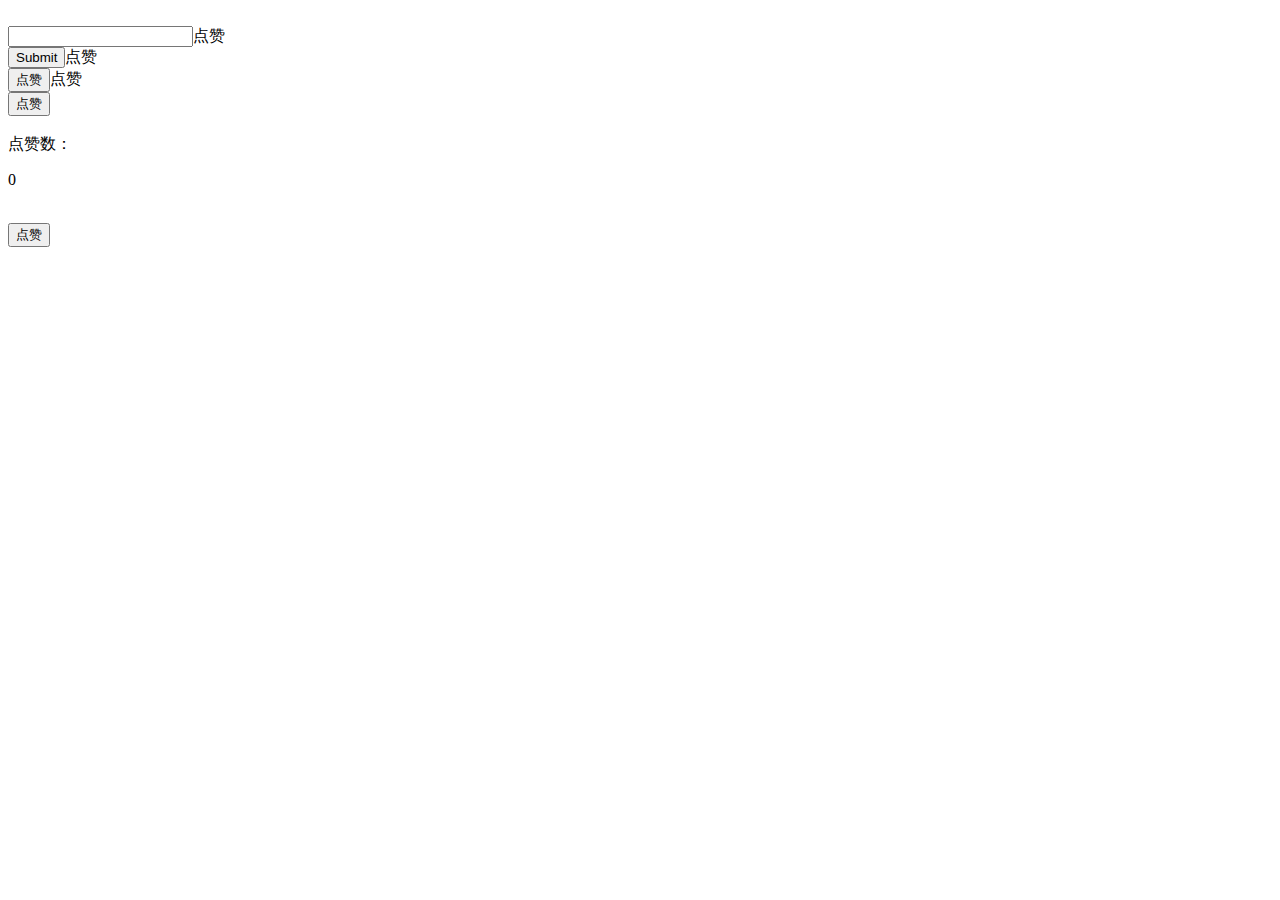
==== index.html @ 93586358 "Update index.html" ====
<!DOCTYPE html>
<html>
<head>
    <meta charset="utf-8" />
    <title>点赞</title>
    <link rel="stylesheet" type="text/css" href="./css/Style.css" />
    <script src="./js/like.js"></script>
</head>
<body background="./img/love.png">
    <from>
        <br /><input />点赞
        <br /><input type="submit" />点赞
        <br /><input type="button" value="点赞" />点赞
        <br /><input type="button" value="点赞" />
    </from>
    <br />
    <br />点赞数：<p id="at" class="sum">0</p>
    <br /> <button id="like" onclick="like()">点赞</button>
</body>
</html>
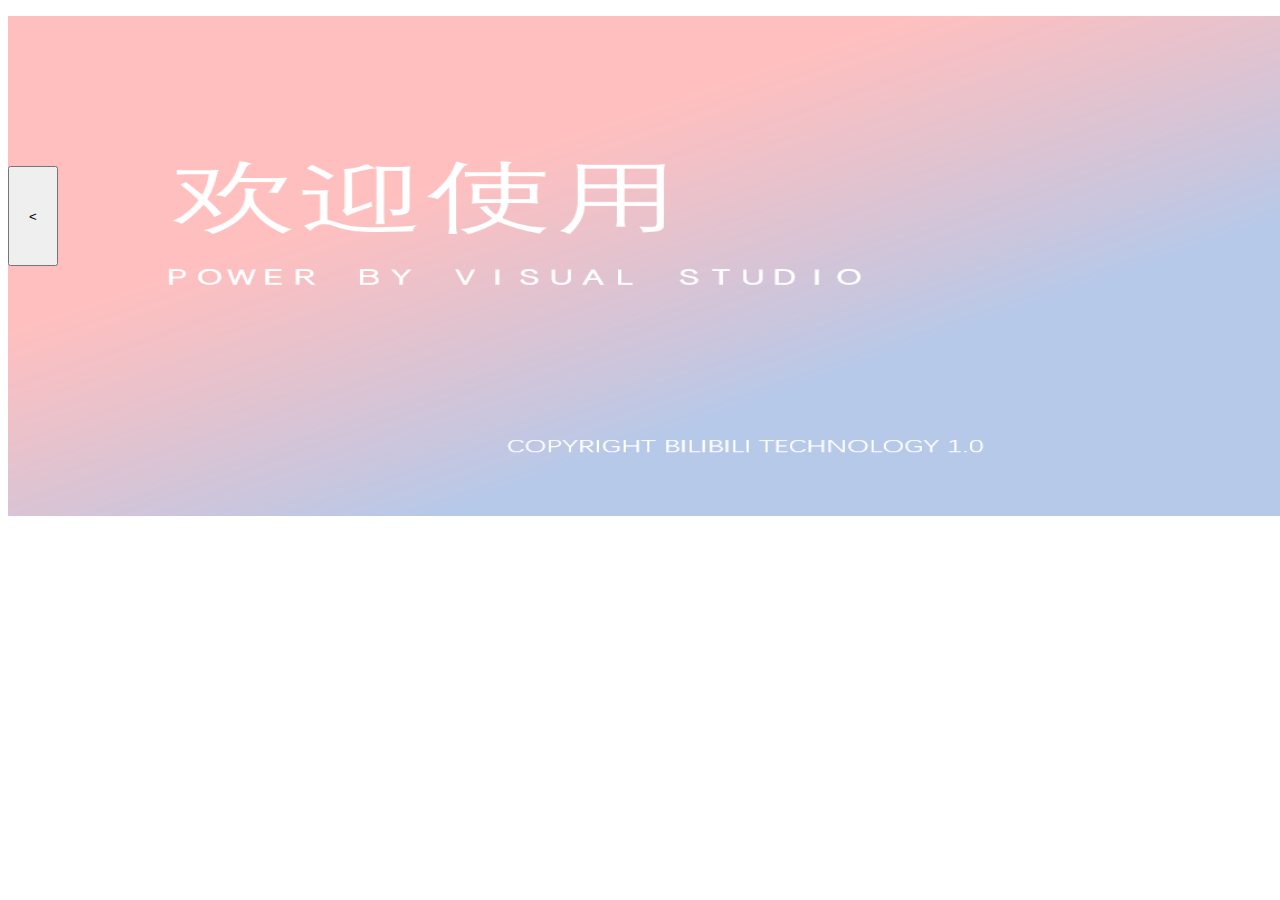
==== commit cd79b3f2: "Add files via upload" ====
--- a/index.html
+++ b/index.html
@@ -1,20 +1,237 @@
 <!DOCTYPE html>
-<html>
+<html xmlns="http://www.w3.org/1999/xhtml">
 <head>
-    <meta charset="utf-8" />
-    <title>点赞</title>
-    <link rel="stylesheet" type="text/css" href="./css/Style.css" />
-    <script src="./js/like.js"></script>
+    <meta caeset="utf-8" />
+    <title>��Ҷ��������</title>
+    <style type="text/css">
+        /**{
+                padding:0;
+            }*/
+        .wrap {
+            width: 1525px;
+            /* width: 800px; */
+            height: 400px;
+            position: relative;
+        }
+
+        .list {
+            list-style: none; /*����*/
+            /* width: 800px;*/
+            width: 1525px;
+            height: 400px;
+            position: relative;
+            padding-left: 0px;
+        }
+
+        .item {
+            position: absolute;
+            width: 100%;
+            height: 100%;
+            color: white;
+            font-size: 50px;
+            opacity: 0; /*͸���� ���뵭��Ч��*/
+            transition: all .5s;
+        }
+
+        .item:nth-child(1) {
+            background-color: black;
+        }
+
+        .item:nth-child(2) {
+            background-color: red;
+        }
+
+        .item:nth-child(3) {
+            background-color: goldenrod;
+        }
+
+        .item:nth-child(4) {
+            background-color: green;
+        }
+
+        .item:nth-child(5) {
+            background-color: pink;
+        }
+
+        .btn {
+            width: 50px;
+            height: 100px;
+            position: absolute;
+            top: 150px;
+            z-index: 100;
+        }
+
+        #goPro {
+            left: 0px;
+        }
+
+        #goNext {
+            right: 0px;
+        }
+        /*   .active��   */
+        .item.active {
+            opacity: 1;
+            z-index: 10;
+        }
+
+        .pointList {
+            padding-left: 0px;
+            list-style: none;
+            position: absolute;
+            right: 20px;
+            bottom: 10px;
+            z-index: 100;
+        }
+
+        .point {
+            width: 10px;
+            height: 10px;
+
+            background-color: rgba(0,0,0,0.5);
+            border-radius: 100%;
+            float: left;
+            margin-right: 15px;
+            border-style: solid;
+            border-width: 3px;
+            border-color: rgba(255,255,255,0.6);
+            cursor: pointer;
+        }
+
+        .point.active {
+            background-color: rgba(255,255,255,0.9);
+        }
+
+        /*����ͼƬ*/
+        .wrap > ul > li > img {
+            width: 1525px;
+            height: 500px;
+        }
+        #img1 {
+            width: 1525px;
+            height: 500px;
+        }
+
+        .h1 {
+            margin:0;
+            color: orange;
+            font-size: 30px;
+            font-family: "����";
+            display: inline-block;
+        }
+    </style>
 </head>
-<body background="./img/love.png">
-    <from>
-        <br /><input />点赞
-        <br /><input type="submit" />点赞
-        <br /><input type="button" value="点赞" />点赞
-        <br /><input type="button" value="点赞" />
-    </from>
-    <br />
-    <br />点赞数：<p id="at" class="sum">0</p>
-    <br /> <button id="like" onclick="like()">点赞</button>
+<body>
+    
+    <div class="wrap">
+        
+        <ul class="list">            
+            <li class="item active"><a href="https://www.baidu.com"><img id="img1" src="./img/a1.png" alt="Alternate Text" /></a></li>
+            <li class="item"><img src="./img/a5.png" alt="Alternate Text" /></li>
+            <li class="item"><img src="./img/a6.png" alt="Alternate Text" /></li>
+            <li class="item"><img src="./img/a5.png" alt="Alternate Text" /></li>
+            <li class="item"><img src="./img/a6.png" alt="Alternate Text" /></li>
+        </ul>
+        <ul class="pointList">
+            <li class="point active" data-index="0"></li>
+            <li class="point" data-index="1"></li>
+            <li class="point" data-index="2"></li>
+            <li class="point" data-index="3"></li>
+            <li class="point" data-index="4"></li>
+        </ul>
+        <button type="button" class="btn" id="goPre"><</button>
+        <button type="button" class="btn" id="goNext">></button>
+
+    </div>
+
+    <script type="text/javascript">
+        var items = document.getElementsByClassName('item');//ͼƬ
+        var points = document.getElementsByClassName('point');//��
+        var goPreBtn = document.getElementById('goPre');
+        var goNextBtn = document.getElementById('goNext');
+
+
+        var time = 0;//��ʱ��ͼƬ����
+        var index = 0;//index ��ʾ�ڼ���ͼƬ��չʾ ��index��ͼƬ����active�������
+        //��ʾ�ڼ�������չʾ
+
+        var clearActive = function () {
+            for (var i = 0; i < items.length; i++) {
+                items[i].className = 'item';
+                points[i].className = 'point';
+            }
+            /*
+            for (var i = 0; i < points.length; i++) {
+                points[i].className = 'point';
+            }
+            */
+        }
+
+        var goIndex = function () {
+            clearActive();
+            console.log(index);
+            points[index].className = 'point active';
+            items[index].className = 'item active';
+        }
+
+        /* goNextBtn.onclick() */
+
+        var goNext = function () {
+            if (index < 4) {
+                index++;
+            } else {
+                index = 0;
+            }
+            goIndex();
+        }
+
+        var goPre = function () {
+            if (index == 0) {
+                index = 4;
+            } else {
+                index--;
+            }
+            goIndex();
+        }
+
+        goNextBtn.addEventListener('click', function () {
+            goNext();
+            time = 0;//�����ť��time=0,����Ķ�Ч��
+        })
+
+        goPreBtn.addEventListener('click', function () {
+            goPre();
+            time = 0;//�����ť��time=0,����Ķ�Ч��
+        })
+
+
+        for (var i = 0; i < points.length; i++) {
+            points[i].addEventListener('click', function () {
+                time = 0;//�����ť��time=0,����Ķ�Ч��
+                var pointIndex = this.getAttribute('data-index');
+                console.log(pointIndex);
+                index = pointIndex;
+                goIndex();
+
+            })
+        }
+
+        //5000ms,��תһ��
+
+        setInterval(function () {
+            time++;
+            if (time == 50) {
+                goNext();
+                time = 0;//�����ť��time=0,��֤�Ķ�Ч��
+            }
+
+            /*
+            if (time > 20) {
+                goNext();
+                time = 0;
+            }
+            */
+        }, 100)
+
+    </script>
 </body>
-</html>
+</html> 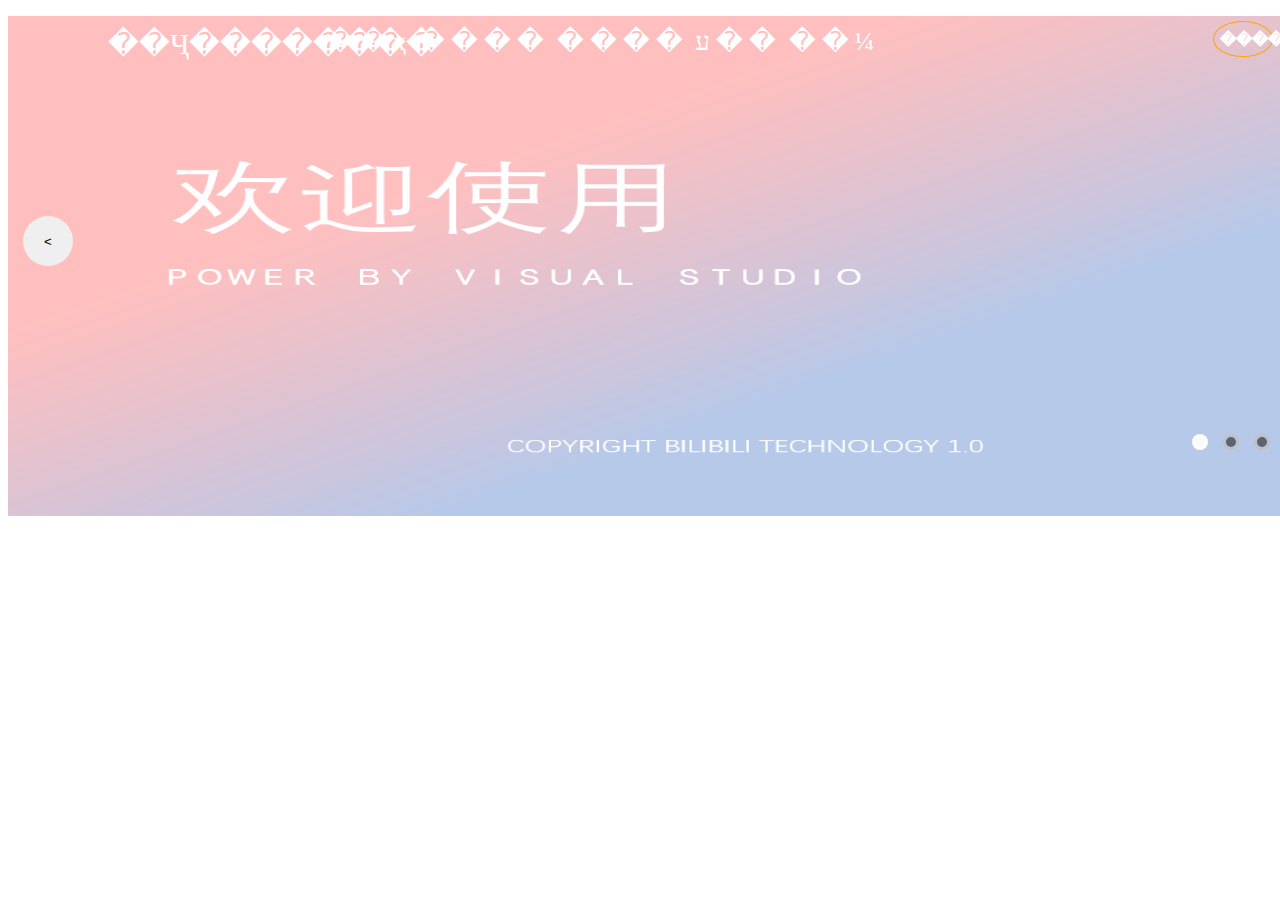
==== commit 23542758: "Add files via upload" ====
--- a/index.html
+++ b/index.html
@@ -1,237 +1,43 @@
 <!DOCTYPE html>
 <html xmlns="http://www.w3.org/1999/xhtml">
-<head>
-    <meta caeset="utf-8" />
-    <title>��Ҷ��������</title>
-    <style type="text/css">
-        /**{
-                padding:0;
-            }*/
-        .wrap {
-            width: 1525px;
-            /* width: 800px; */
-            height: 400px;
-            position: relative;
-        }
+        <head>
+            <meta caeset="utf-8" />
+            <title>��Ҷ��������</title>
+            <link href="./css/Style.css" rel="stylesheet" type="text/css"/>
+            <link href="./img/love.ico" rel="icon" type="image/x-icon" />
+        </head>
+        <body>
+            <div class="wrap">
+                <ul class="list">
+                    <li class="item active"><a href="https://www.baidu.com"><img id="img1" src="./img/a1.png" alt="Alternate Text" /></a></li>
+                    <li class="item"><img src="./img/a2.jpg" alt="Alternate Text" /></li>
+                    <li class="item"><img src="./img/a3.jpg" alt="Alternate Text" /></li>
+                    <li class="item"><img src="./img/a4.jpg" alt="Alternate Text" /></li>
+                    <li class="item"><img src="./img/a6.png" alt="Alternate Text" /></li>
+                </ul>
+                <ul class="pointList">
+                    <li class="point active" data-index="0"></li>
+                    <li class="point" data-index="1"></li>
+                    <li class="point" data-index="2"></li>
+                    <li class="point" data-index="3"></li>
+                    <li class="point" data-index="4"></li>
+                </ul>
+                <button type="button" class="btn" id="goPre"><</button>
+                <button type="button" class="btn" id="goNext">></button>
+                <button type="button" class="btn" id="stop">Stop</button>
+                <button type="button" class="btn" id="theam">����</button>
+                <button type="button" class="btn" id="more">����</button>
+                <a href="#" class="link1">��Ҷ��������</a>
+            </div>
 
-        .list {
-            list-style: none; /*����*/
-            /* width: 800px;*/
-            width: 1525px;
-            height: 400px;
-            position: relative;
-            padding-left: 0px;
-        }
+            <div class="link">
+                <a href="#">��ҳ</a>
+                <a href="#">����</a>
+                <a href="#">����</a>
+                <a href="#">ע��</a>
+                <a href="./Login.html">��¼</a>
+            </div>
 
-        .item {
-            position: absolute;
-            width: 100%;
-            height: 100%;
-            color: white;
-            font-size: 50px;
-            opacity: 0; /*͸���� ���뵭��Ч��*/
-            transition: all .5s;
-        }
-
-        .item:nth-child(1) {
-            background-color: black;
-        }
-
-        .item:nth-child(2) {
-            background-color: red;
-        }
-
-        .item:nth-child(3) {
-            background-color: goldenrod;
-        }
-
-        .item:nth-child(4) {
-            background-color: green;
-        }
-
-        .item:nth-child(5) {
-            background-color: pink;
-        }
-
-        .btn {
-            width: 50px;
-            height: 100px;
-            position: absolute;
-            top: 150px;
-            z-index: 100;
-        }
-
-        #goPro {
-            left: 0px;
-        }
-
-        #goNext {
-            right: 0px;
-        }
-        /*   .active��   */
-        .item.active {
-            opacity: 1;
-            z-index: 10;
-        }
-
-        .pointList {
-            padding-left: 0px;
-            list-style: none;
-            position: absolute;
-            right: 20px;
-            bottom: 10px;
-            z-index: 100;
-        }
-
-        .point {
-            width: 10px;
-            height: 10px;
-
-            background-color: rgba(0,0,0,0.5);
-            border-radius: 100%;
-            float: left;
-            margin-right: 15px;
-            border-style: solid;
-            border-width: 3px;
-            border-color: rgba(255,255,255,0.6);
-            cursor: pointer;
-        }
-
-        .point.active {
-            background-color: rgba(255,255,255,0.9);
-        }
-
-        /*����ͼƬ*/
-        .wrap > ul > li > img {
-            width: 1525px;
-            height: 500px;
-        }
-        #img1 {
-            width: 1525px;
-            height: 500px;
-        }
-
-        .h1 {
-            margin:0;
-            color: orange;
-            font-size: 30px;
-            font-family: "����";
-            display: inline-block;
-        }
-    </style>
-</head>
-<body>
-    
-    <div class="wrap">
-        
-        <ul class="list">            
-            <li class="item active"><a href="https://www.baidu.com"><img id="img1" src="./img/a1.png" alt="Alternate Text" /></a></li>
-            <li class="item"><img src="./img/a5.png" alt="Alternate Text" /></li>
-            <li class="item"><img src="./img/a6.png" alt="Alternate Text" /></li>
-            <li class="item"><img src="./img/a5.png" alt="Alternate Text" /></li>
-            <li class="item"><img src="./img/a6.png" alt="Alternate Text" /></li>
-        </ul>
-        <ul class="pointList">
-            <li class="point active" data-index="0"></li>
-            <li class="point" data-index="1"></li>
-            <li class="point" data-index="2"></li>
-            <li class="point" data-index="3"></li>
-            <li class="point" data-index="4"></li>
-        </ul>
-        <button type="button" class="btn" id="goPre"><</button>
-        <button type="button" class="btn" id="goNext">></button>
-
-    </div>
-
-    <script type="text/javascript">
-        var items = document.getElementsByClassName('item');//ͼƬ
-        var points = document.getElementsByClassName('point');//��
-        var goPreBtn = document.getElementById('goPre');
-        var goNextBtn = document.getElementById('goNext');
-
-
-        var time = 0;//��ʱ��ͼƬ����
-        var index = 0;//index ��ʾ�ڼ���ͼƬ��չʾ ��index��ͼƬ����active�������
-        //��ʾ�ڼ�������չʾ
-
-        var clearActive = function () {
-            for (var i = 0; i < items.length; i++) {
-                items[i].className = 'item';
-                points[i].className = 'point';
-            }
-            /*
-            for (var i = 0; i < points.length; i++) {
-                points[i].className = 'point';
-            }
-            */
-        }
-
-        var goIndex = function () {
-            clearActive();
-            console.log(index);
-            points[index].className = 'point active';
-            items[index].className = 'item active';
-        }
-
-        /* goNextBtn.onclick() */
-
-        var goNext = function () {
-            if (index < 4) {
-                index++;
-            } else {
-                index = 0;
-            }
-            goIndex();
-        }
-
-        var goPre = function () {
-            if (index == 0) {
-                index = 4;
-            } else {
-                index--;
-            }
-            goIndex();
-        }
-
-        goNextBtn.addEventListener('click', function () {
-            goNext();
-            time = 0;//�����ť��time=0,����Ķ�Ч��
-        })
-
-        goPreBtn.addEventListener('click', function () {
-            goPre();
-            time = 0;//�����ť��time=0,����Ķ�Ч��
-        })
-
-
-        for (var i = 0; i < points.length; i++) {
-            points[i].addEventListener('click', function () {
-                time = 0;//�����ť��time=0,����Ķ�Ч��
-                var pointIndex = this.getAttribute('data-index');
-                console.log(pointIndex);
-                index = pointIndex;
-                goIndex();
-
-            })
-        }
-
-        //5000ms,��תһ��
-
-        setInterval(function () {
-            time++;
-            if (time == 50) {
-                goNext();
-                time = 0;//�����ť��time=0,��֤�Ķ�Ч��
-            }
-
-            /*
-            if (time > 20) {
-                goNext();
-                time = 0;
-            }
-            */
-        }, 100)
-
-    </script>
-</body>
+            <script src="./js/Script.js" type="text/javascript"></script>
+        </body>
 </html> --- a/css/Style.css
+++ b/css/Style.css
@@ -0,0 +1,193 @@
+/*<style type="text/css">
+</style>
+*/
+.wrap {
+    width: 1525px;
+    height: 400px;
+    position: relative;
+}
+
+.list {
+    list-style: none;
+    width: 1525px;
+    height: 500px;
+    position: relative;
+    padding-left: 0px;
+}
+
+.item {
+    position: absolute;
+    width: 100%;
+    height: 100%;
+    color: white;
+    font-size: 50px;
+    opacity: 0; /*͸���� ���뵭��Ч��*/
+    transition: all .5s;
+}
+
+.item:nth-child(1) {
+    background-color:steelblue;
+}
+
+.item:nth-child(2) {
+    background-color: antiquewhite;
+}
+
+.item:nth-child(3) {
+    background-color: antiquewhite;
+}
+
+.item:nth-child(4) {
+    background-color: antiquewhite;
+}
+
+.item:nth-child(5) {
+    background-color: antiquewhite;
+}
+
+.btn {
+    /*width: 50px;
+    height: 100px;*/
+    position: absolute;
+    top: 200px;
+    z-index: 100;
+    width: 50px;
+    height: 50px;
+    border-radius: 50%;
+    border: none;
+    cursor: pointer;
+}
+
+#goPre {
+    left: 0px;
+    margin-left: 15px;
+}
+
+#goNext {
+    right: 0px;
+    margin-right: 15px;
+}
+
+#stop {
+    width: 60px;
+    height: 36px;
+    right: 100px;
+    top: 5px;
+    font-size: 16px;
+    background-color: rgb(255, 0, 0,0);
+    color: dodgerblue;
+    color: white;
+    border: 1px solid;
+    border-color: orange;
+    border-radius: 50%;
+    font-weight: bolder;
+}
+
+#theam {
+    width:60px;
+    height: 36px;
+    right: 180px;
+    top: 5px;
+    font-size: 16px;
+    background-color: rgb(255, 0, 0,0);
+    color: white;
+    border:1px solid ;
+    border-color:orange;
+    border-radius:50%;
+    font-weight:bolder;
+}
+
+#more {
+    width: 60px;
+    height: 36px;
+    right: 260px;
+    top: 5px;
+    font-size: 16px;
+    background-color: rgb(255, 0, 0,0);
+    color: white;
+    border: 1px solid;
+    border-color: orange;
+    border-radius: 50%;
+    font-weight: bolder;
+}
+
+
+
+.link1 {
+    width: 188px;
+    height: 30px;
+    position: absolute;
+    top: 10px;
+    left: 100px;
+    z-index: 100;
+    text-decoration: none;
+    font-family: "����";
+    font-size: 30px;
+    color: white;
+}
+
+.link {
+    font-family: "����";
+    font-size: 26px;
+    position: absolute;
+    top: 26px;
+    right: 400px;
+    z-index: 100;
+}
+
+.link > a {
+    color: white;
+    letter-spacing: 6px;
+    text-decoration: none;
+}
+
+/*   .active��   */
+.item.active {
+    opacity: 1;
+    z-index: 10;
+}
+
+.pointList {
+    padding-left: 0px;
+    list-style: none;
+    position: absolute;
+    right: 186px;
+    bottom: -50px;
+    z-index: 100;
+}
+
+.point {
+    width: 10px;
+    height: 10px;
+    background-color: rgba(0,0,0,0.5);
+    border-radius: 100%;
+    float: left;
+    margin-right: 15px;
+    border-style: solid;
+    border-width: 3px;
+    border-color: rgba(255,255,255,0.6);
+    cursor: pointer;
+}
+
+.point.active {
+    background-color: rgba(255,255,255,0.9);
+}
+
+/*����ͼƬ*/
+.wrap > ul > li > img {
+    width: 1525px;
+    height: 500px;
+}
+
+#img1 {
+    width: 1525px;
+    height: 500px;
+}
+
+.h1 {
+    margin: 0;
+    color: orange;
+    font-size: 30px;
+    font-family: "����";
+    display: inline-block;
+}
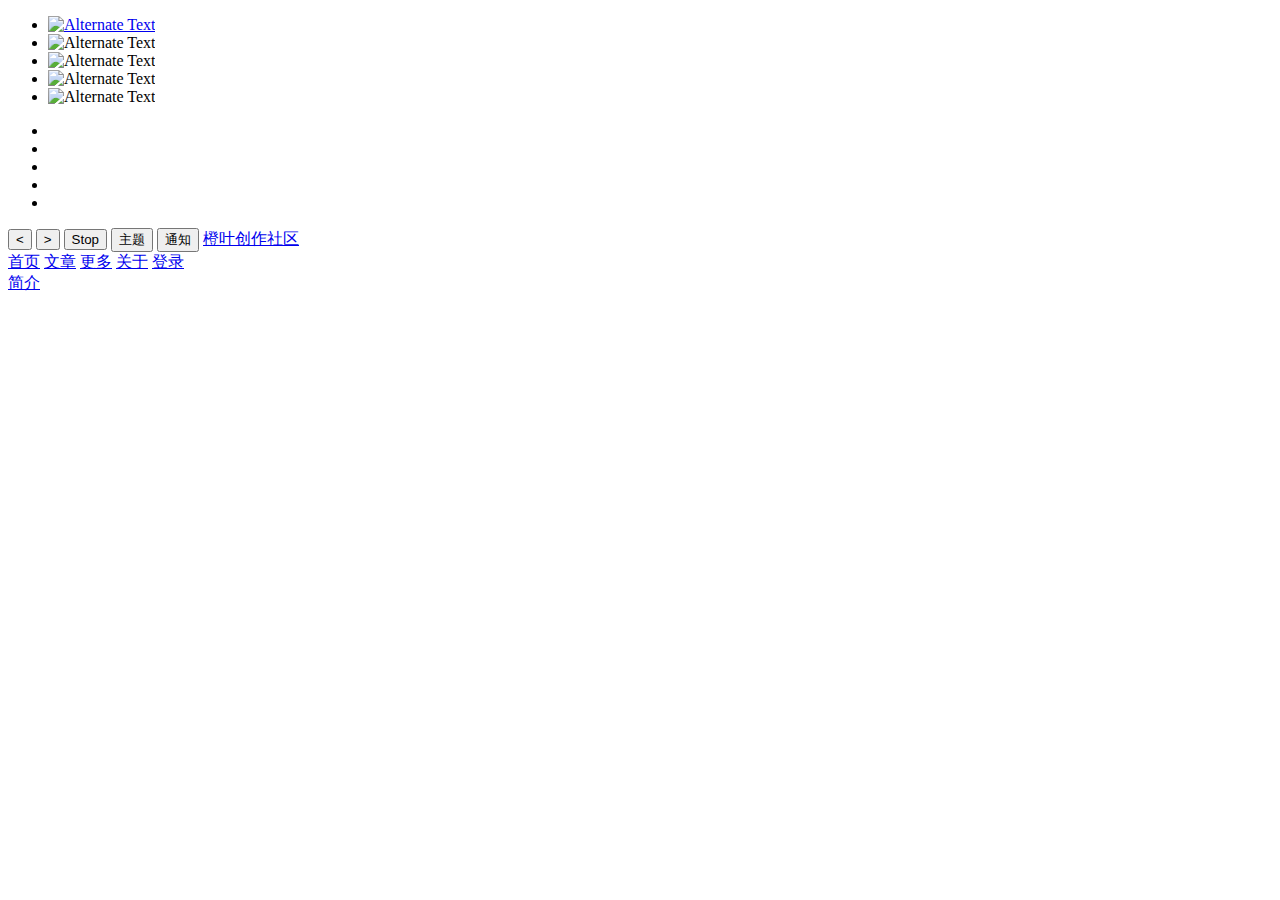
==== commit db614e5e: "Update index.html" ====
--- a/index.html
+++ b/index.html
@@ -1,9 +1,9 @@
 <!DOCTYPE html>
 <html xmlns="http://www.w3.org/1999/xhtml">
         <head>
-            <meta caeset="utf-8" />
-            <title>��Ҷ��������</title>
-            <link href="./css/Style.css" rel="stylesheet" type="text/css"/>
+            <meta charset="utf-8" />
+            <title>橙叶创作社区</title>
+            <link href="./css/Index.css" rel="stylesheet" type="text/css"/>
             <link href="./img/love.ico" rel="icon" type="image/x-icon" />
         </head>
         <body>
@@ -25,19 +25,26 @@
                 <button type="button" class="btn" id="goPre"><</button>
                 <button type="button" class="btn" id="goNext">></button>
                 <button type="button" class="btn" id="stop">Stop</button>
-                <button type="button" class="btn" id="theam">����</button>
-                <button type="button" class="btn" id="more">����</button>
-                <a href="#" class="link1">��Ҷ��������</a>
+                <button type="button" class="btn" id="theam" onclick="changeTheam()">主题</button>
+                <button type="button" class="btn" id="more">通知</button>
+                <a href="#" class="link1">橙叶创作社区</a>
+               
+                <div class="link">
+                    <a href="#">首页</a>
+                    <a href="#">文章</a>
+                    <a href="#">更多</a>
+                    <a href="#">关于</a>
+                    <a href="./Login.html">登录</a>
+                </div>
+
+                <a href="./article.html"  class="linka">
+                    <div class="article">
+                        简介
+                    </div>
+                </a>
+
             </div>
-
-            <div class="link">
-                <a href="#">��ҳ</a>
-                <a href="#">����</a>
-                <a href="#">����</a>
-                <a href="#">ע��</a>
-                <a href="./Login.html">��¼</a>
-            </div>
-
-            <script src="./js/Script.js" type="text/javascript"></script>
+            
+            <script src="./js/Index.js" type="text/javascript"></script>
         </body>
-</html> +</html> 
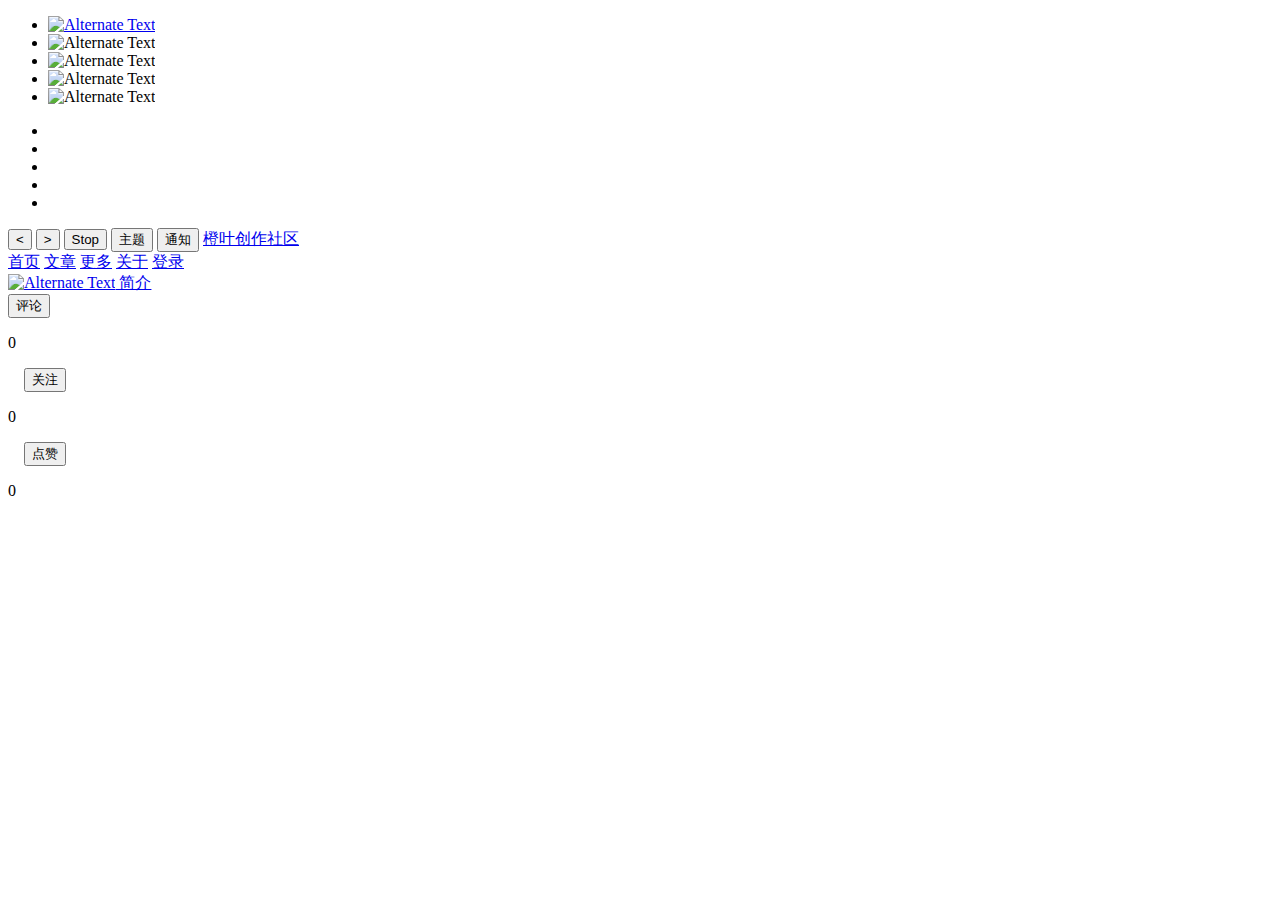
==== commit 039ba464: "Update index.html" ====
--- a/index.html
+++ b/index.html
@@ -6,7 +6,7 @@
             <link href="./css/Index.css" rel="stylesheet" type="text/css"/>
             <link href="./img/love.ico" rel="icon" type="image/x-icon" />
         </head>
-        <body>
+        <body>          
             <div class="wrap">
                 <ul class="list">
                     <li class="item active"><a href="https://www.baidu.com"><img id="img1" src="./img/a1.png" alt="Alternate Text" /></a></li>
@@ -28,7 +28,7 @@
                 <button type="button" class="btn" id="theam" onclick="changeTheam()">主题</button>
                 <button type="button" class="btn" id="more">通知</button>
                 <a href="#" class="link1">橙叶创作社区</a>
-               
+
                 <div class="link">
                     <a href="#">首页</a>
                     <a href="#">文章</a>
@@ -37,14 +37,38 @@
                     <a href="./Login.html">登录</a>
                 </div>
 
-                <a href="./article.html"  class="linka">
-                    <div class="article">
-                        简介
+                <!--
+                    <a href="./article.html"  class="linka">
+                        <div class="article">
+                            <img src="./img/love.ico" alt="Alternate Text"  class="imga" />
+                            <p>简介</p>
+                        </div>
+                    </a>
+    -->
+
+
+
+                <div class="new">
+                    <a href="https://www.baidu.com" class="new_link">
+                        <div class="new_link_art">
+                            <img src="./img/a1.png" alt="Alternate Text" />
+                            简介
+                        </div>
+                    </a>
+
+                    <div class="input">
+                        <input type="button" name="name" value="评论" id="comment"/>
+                        <p id="comment_p">0</p>&nbsp;&nbsp;&nbsp;
+                        <input type="button" name="name" value="关注" id="attention"/>
+                        <p id="attention_p">0</p>&nbsp;&nbsp;&nbsp;
+                        <input type="button" name="name" value="点赞" onclick="give_a_like()" />
+                        <p id="like_p">0</p>
                     </div>
-                </a>
-
+                </div>
             </div>
             
+            
+
             <script src="./js/Index.js" type="text/javascript"></script>
         </body>
 </html> 
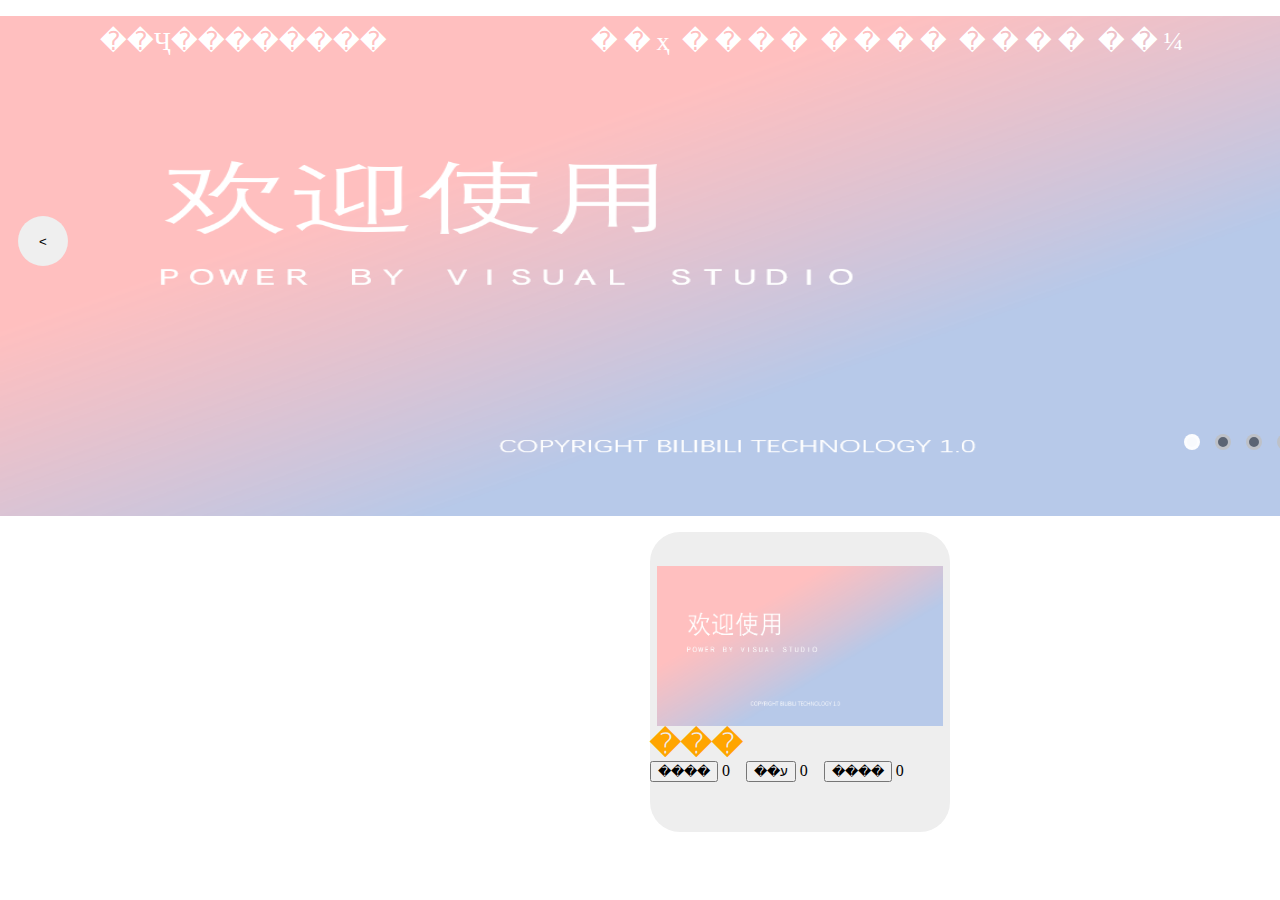
==== commit 5c530eb7: "Add files via upload" ====
--- a/index.html
+++ b/index.html
@@ -1,9 +1,9 @@
 <!DOCTYPE html>
 <html xmlns="http://www.w3.org/1999/xhtml">
         <head>
-            <meta charset="utf-8" />
-            <title>橙叶创作社区</title>
-            <link href="./css/Index.css" rel="stylesheet" type="text/css"/>
+            <meta carset="utf-8" />
+            <title>��Ҷ��������</title>
+            <link href="./css/index.css" rel="stylesheet" type="text/css"/>
             <link href="./img/love.ico" rel="icon" type="image/x-icon" />
         </head>
         <body>          
@@ -25,23 +25,23 @@
                 <button type="button" class="btn" id="goPre"><</button>
                 <button type="button" class="btn" id="goNext">></button>
                 <button type="button" class="btn" id="stop">Stop</button>
-                <button type="button" class="btn" id="theam" onclick="changeTheam()">主题</button>
-                <button type="button" class="btn" id="more">通知</button>
-                <a href="#" class="link1">橙叶创作社区</a>
+                <button type="button" class="btn" id="theam" onclick="changeTheam()">����</button>
+                <button type="button" class="btn" id="more">֪ͨ</button>
+                <a href="#" class="link1">��Ҷ��������</a>
 
                 <div class="link">
-                    <a href="#">首页</a>
-                    <a href="#">文章</a>
-                    <a href="#">更多</a>
-                    <a href="#">关于</a>
-                    <a href="./Login.html">登录</a>
+                    <a href="#">��ҳ</a>
+                    <a href="./article/article.html">����</a>
+                    <a href="#">����</a>
+                    <a href="#">����</a>
+                    <a href="./Login.html">��¼</a>
                 </div>
 
                 <!--
                     <a href="./article.html"  class="linka">
                         <div class="article">
                             <img src="./img/love.ico" alt="Alternate Text"  class="imga" />
-                            <p>简介</p>
+                            <p>���</p>
                         </div>
                     </a>
     -->
@@ -49,26 +49,24 @@
 
 
                 <div class="new">
-                    <a href="https://www.baidu.com" class="new_link">
+                    <a href="./introduction.html" class="new_link">
                         <div class="new_link_art">
                             <img src="./img/a1.png" alt="Alternate Text" />
-                            简介
+                            ���
                         </div>
                     </a>
 
                     <div class="input">
-                        <input type="button" name="name" value="评论" id="comment"/>
+                        <input type="button" name="name" value="����" id="comment"/>
                         <p id="comment_p">0</p>&nbsp;&nbsp;&nbsp;
-                        <input type="button" name="name" value="关注" id="attention"/>
+                        <input type="button" name="name" value="��ע" id="attention"/>
                         <p id="attention_p">0</p>&nbsp;&nbsp;&nbsp;
-                        <input type="button" name="name" value="点赞" onclick="give_a_like()" />
+                        <input type="button" name="name" value="����" onclick="give_a_like()" />
                         <p id="like_p">0</p>
                     </div>
                 </div>
             </div>
             
-            
-
-            <script src="./js/Index.js" type="text/javascript"></script>
+            <script src="./js/index.js" type="text/javascript"></script>
         </body>
-</html> 
+</html> --- a/css/index.css
+++ b/css/index.css
@@ -0,0 +1,301 @@
+body {
+    margin-left: 0;
+}
+
+.wrap {
+    width: 1525px;
+    height: 400px;
+    position: relative;  
+}
+
+.list {
+    list-style: none;
+    width: 1525px;
+    height: 500px;
+    position: relative;
+    padding-left: 0px; 
+}
+
+.item {
+    position: absolute;
+    width: 100%;
+    height: 100%;
+    color: white;
+    font-size: 50px;
+    opacity: 0; /*͸���� ���뵭��Ч��*/
+    transition: all .5s;   
+}
+
+
+.item:nth-child(1) {
+    background-color:steelblue;
+    
+}
+
+.item:nth-child(2) {
+    background-color: antiquewhite;
+}
+
+.item:nth-child(3) {
+    background-color: antiquewhite;
+}
+
+.item:nth-child(4) {
+    background-color: antiquewhite;
+}
+
+.item:nth-child(5) {
+    background-color: antiquewhite;
+}
+
+.btn {
+    /*width: 50px;
+    height: 100px;*/
+    position: absolute;
+    top: 200px;
+    z-index: 100;
+    width: 50px;
+    height: 50px;
+    border-radius: 50%;
+    border: none;
+    cursor: pointer;
+}
+
+/*
+.btn:hover{
+    background-color:orange;
+}
+*/
+
+#goPre {
+    left: 0px;
+    margin-left: 18px;
+}
+
+#goNext {
+    right: 0px;
+    margin-right: 15px;
+}
+
+#stop {
+    width: 60px;
+    height: 36px;
+    right: 100px;
+    top: 6px;
+    font-size: 16px;
+    background-color: rgb(255, 0, 0,0);
+    color: white;
+    border-radius: 50%;
+    font-weight: bolder;
+    /*border: 1px solid;
+    border-color: orange;*/
+}
+
+#theam {
+    width:60px;
+    height: 36px;
+    right: 160px;
+    top: 5px;
+    font-size: 16px;
+    background-color: rgb(255, 0, 0,0);
+    color: white;
+    border-radius:50%;
+    font-weight:bolder;
+}
+
+#more {
+    width: 60px;
+    height: 36px;
+    right: 211px;
+    top: 5px;
+    font-size: 16px;
+    background-color: rgb(255, 0, 0,0);
+    color: white;
+    border-radius: 50%;
+    font-weight: bolder;
+}
+
+.link1 {
+    width: 188px;
+    height: 30px;
+    position: absolute;
+    top: 10px;
+    left: 100px;
+    z-index: 100;
+    text-decoration: none;
+    font-family: "����";
+    font-size: 26px;
+    color: white;
+}
+
+.link1:hover {
+    color:orange;
+    font-size: 30px;
+}
+
+.link {
+    font-family: "����";
+    font-size: 26px;
+    position: absolute;
+    top: 10px;
+    right: 336px;
+    z-index: 100;
+}
+
+.link > a {
+    color: white;
+    letter-spacing: 6px;
+    text-decoration: none;
+}
+
+.link>a:hover{
+    color:orange;
+}
+
+/*   .active��   */
+.item.active {
+    opacity: 1;
+    z-index: 10;
+}
+
+.pointList {
+    padding-left: 0px;
+    list-style: none;
+    position: absolute;
+    right: 186px;
+    bottom: -50px;
+    z-index: 100;
+}
+
+.point {
+    width: 10px;
+    height: 10px;
+    background-color: rgba(0,0,0,0.5);
+    border-radius: 100%;
+    float: left;
+    margin-right: 15px;
+    border-style: solid;
+    border-width: 3px;
+    border-color: rgba(255,255,255,0.6);
+    cursor: pointer;
+}
+
+.point.active {
+    background-color: rgba(255,255,255,0.9);
+}
+
+/*����ͼƬ������ͼƬ*/
+.wrap > ul > li > img {
+    width: 1536px;
+    height: 500px;
+}
+
+#img1 {
+    width: 1525px;
+    height: 500px;
+}
+
+
+
+.wrap > .new {
+    /*position:absolute;*/
+    border-radius: 10%;
+    border: 1px;
+    border-style: none;
+    width: 300px;
+    height: 300px;
+    margin-left: 650px;
+    background: #eeeeee;
+}
+
+.wrap > .new :hover{
+  /*background-color:steelblue;*/
+}
+
+
+.wrap>.new>.input>p{
+    display:inline;
+}
+
+.wrap>.new>.new_link{
+    text-decoration:none;
+    color:orange;
+    text-align:left;
+    font-size:30px;
+    font-family:"����";
+    font-weight:bolder;
+    margin-left:15px;
+    margin-top:6px;
+}
+
+
+.wrap>.new>.new_link:hover{
+    font-size:36px;
+    color:red;
+}
+
+.wrap>.new>.new_link>.new_link_art{
+   
+}
+
+
+/*ͼƬ�ĵ���*/
+.wrap > .new > .new_link > .new_link_art > img {    
+    width: 286px;
+    height: 160px;
+    display: block; 
+    margin-left:7px;
+}
+.wrap > .new > .new_link > .new_link_art > img :hover{    
+  transform: scale(1.4);
+}
+
+
+
+
+/*
+.h1 {
+    margin: 0;
+    color: orange;
+    font-size: 30px;
+    font-family: "����";
+    display: inline-block;
+}
+.article {
+    /* �߿���� 
+    margin-left: 40%;
+    border: 3px solid orange;
+    border-radius: 3%;
+    width: 300px;
+    height: 100px;
+    text-align: left;  
+}
+
+.wrap > .linka {
+    width: 1px;
+    height: 1px;
+    margin-left: 0;
+    text-decoration: none;
+    display:inline;
+}
+
+.imga{
+    width:50px;
+    height:50px;
+    left:15px;
+}
+
+.article > p {
+    color: orange;
+}
+
+
+.article > a {
+    font-size:30px;
+    color: orange;
+    text-decoration: none;
+    font-family:"����";
+    font-weight:bolder;
+    
+}
+*/
